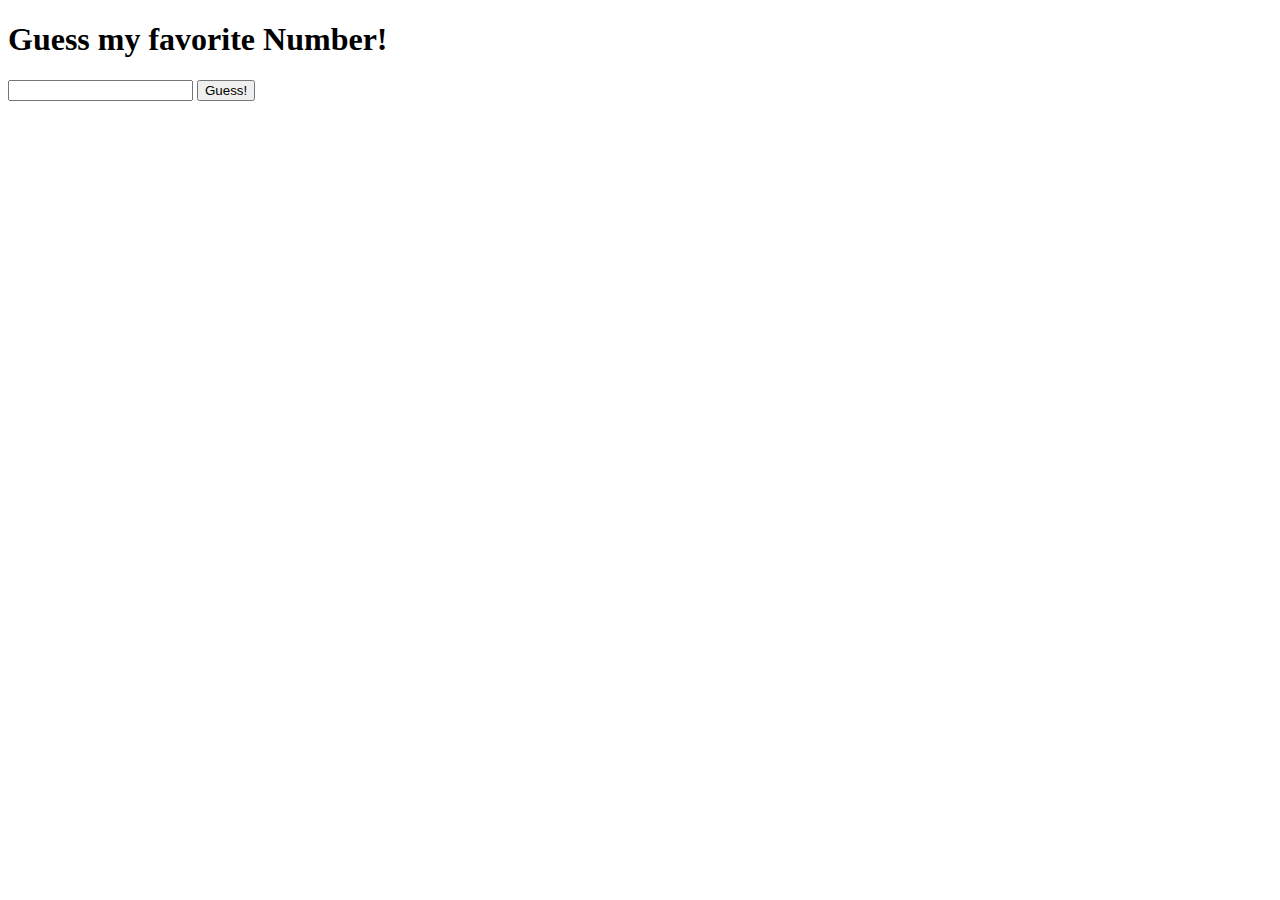
==== about.html @ 5dcd8379 "Rename html.aboutme to about.html" ====
<!DOCTYPE html>
<html>
    <head>
        <title>Page Title</title>
    </head>
    <body>
    <h1> Guess my favorite Number! </h1>
    <input id="inputbox">
    <button id="guess_button"> Guess! </button>
    <p> </p>
        
    </body>
</html>
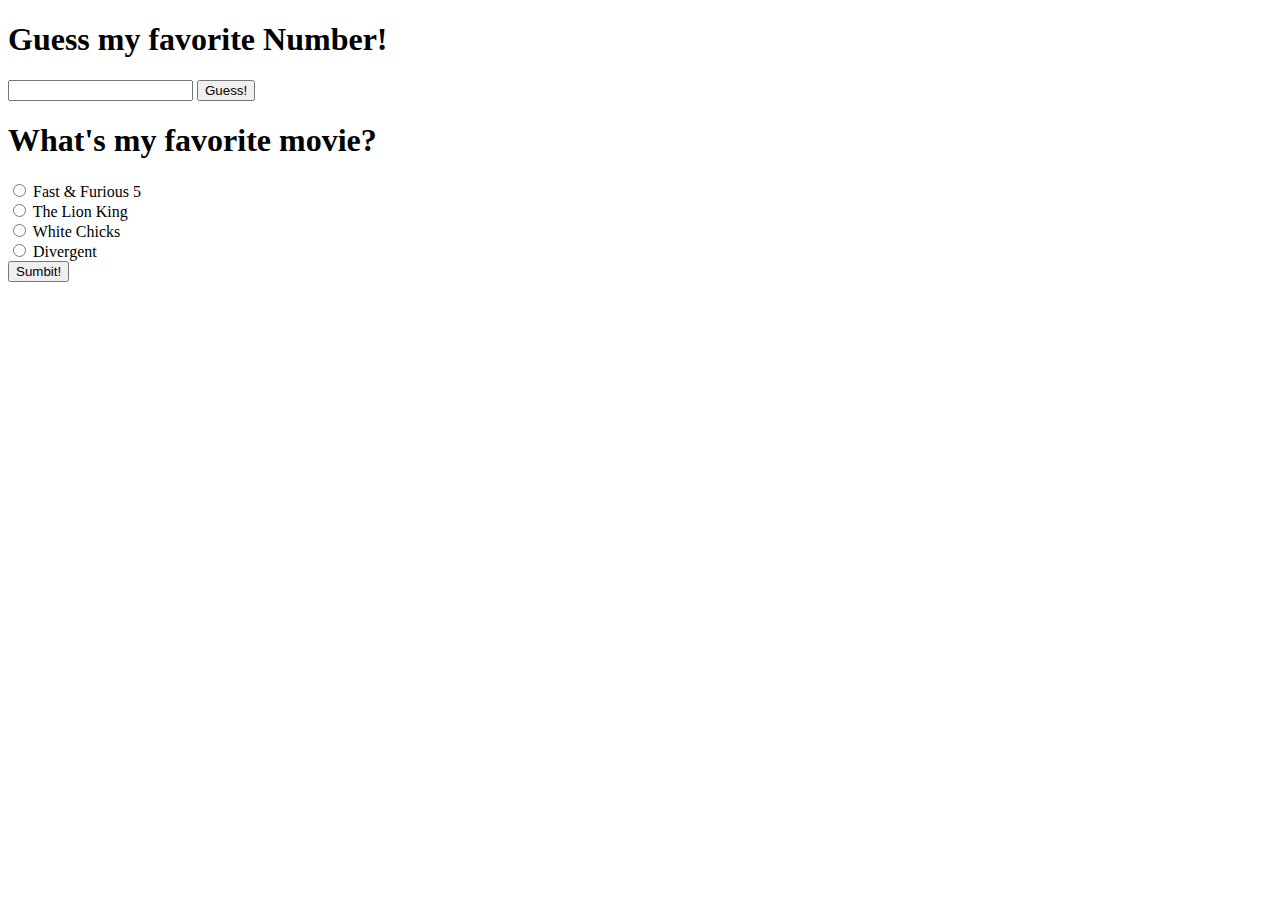
==== commit 00c98150: "Update about.html" ====
--- a/about.html
+++ b/about.html
@@ -8,6 +8,15 @@
     <input id="inputbox">
     <button id="guess_button"> Guess! </button>
     <p> </p>
+        <script type="text/javascript" src="https://code.jquery.com/jquery-2.2.4.min.js"></script>
+        <script type="text/javascript" src="about.js"></script>
         
+        <h1> What's my favorite movie? </h1>
+    <input type="radio" name="movie" id="A" value="Fast & Furious 5"> Fast & Furious 5 <br>
+    <input type="radio" name="movie" id="B" value="The Lion King"> The Lion King  <br>
+    <input type="radio" name="movie" id="C" value="White Chicks"> White Chicks <br>
+    <input type="radio" name="movie" id="D" value="Divergent"> Divergent <br>
+    <button id="submit"> Sumbit! </button>
+    <p> </p>
     </body>
 </html>
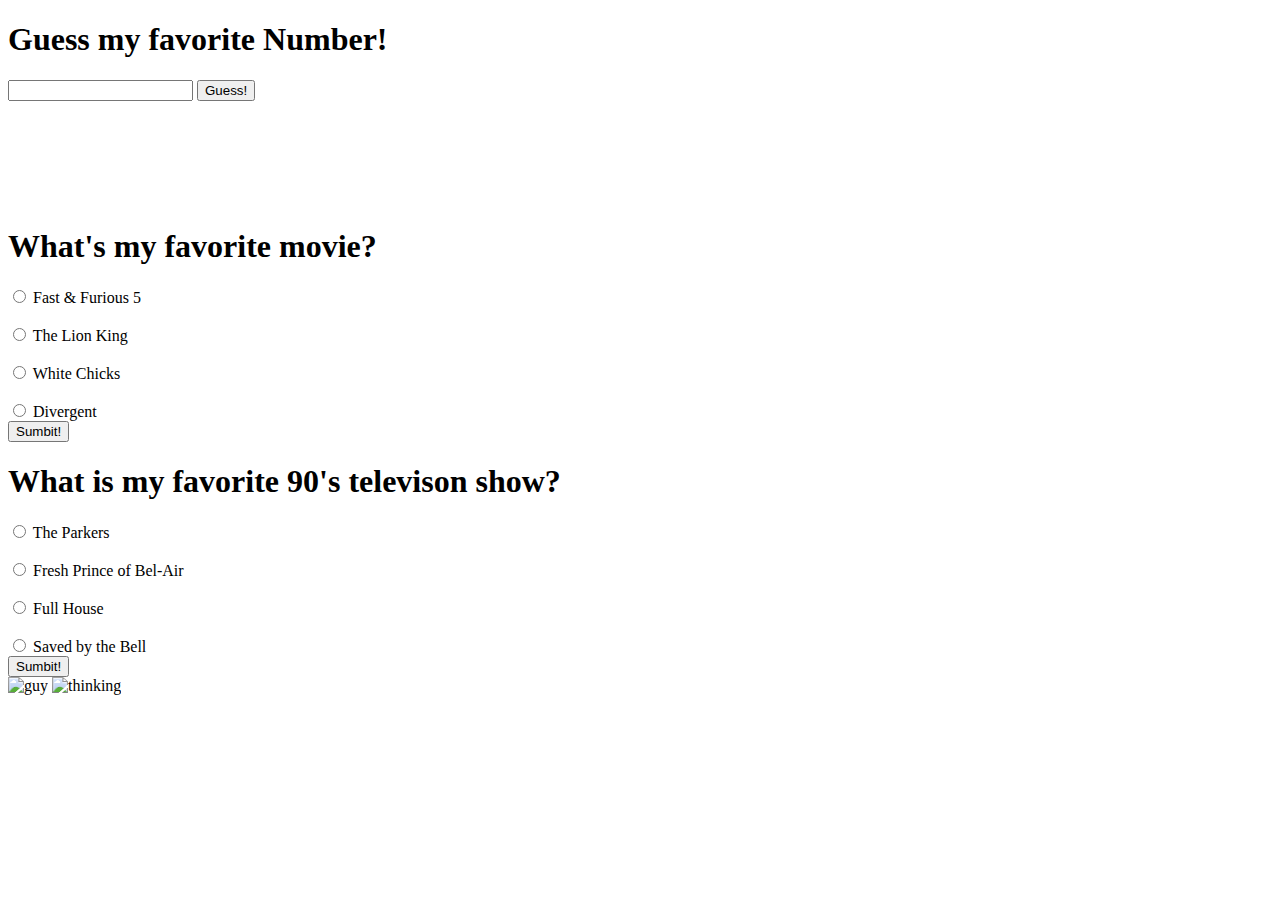
==== commit de26013b: "Update about.html" ====
--- a/about.html
+++ b/about.html
@@ -1,22 +1,49 @@
 <!DOCTYPE html>
 <html>
     <head>
-        <title>Page Title</title>
+        <title>About Me!</title>
     </head>
     <body>
     <h1> Guess my favorite Number! </h1>
     <input id="inputbox">
     <button id="guess_button"> Guess! </button>
     <p> </p>
-        <script type="text/javascript" src="https://code.jquery.com/jquery-2.2.4.min.js"></script>
-        <script type="text/javascript" src="about.js"></script>
+    <br>
+    <br>
+    <br>
+    <br>
+    <br>
         
         <h1> What's my favorite movie? </h1>
-    <input type="radio" name="movie" id="A" value="Fast & Furious 5"> Fast & Furious 5 <br>
-    <input type="radio" name="movie" id="B" value="The Lion King"> The Lion King  <br>
-    <input type="radio" name="movie" id="C" value="White Chicks"> White Chicks <br>
+    <input type="radio" name="movie" id="A" value="Fast & Furious 5"> Fast & Furious 5 
+    <br>
+    <br>
+    <input type="radio" name="movie" id="B" value="The Lion King"> The Lion King  
+    <br>
+    <br>
+    <input type="radio" name="movie" id="C" value="White Chicks"> White Chicks 
+    <br>
+    <br>
     <input type="radio" name="movie" id="D" value="Divergent"> Divergent <br>
     <button id="submit"> Sumbit! </button>
-    <p> </p>
+    
+    <h1> What is my favorite 90's televison show? </h1>
+    <input type="radio" name="tv" id="E" value="The Parkers"> The Parkers 
+    <br>
+    <br>
+    <input type="radio" name="tv" id="F" value="Fresh Prince of Bel-Air"> Fresh Prince of Bel-Air  
+    <br>
+    <br>
+    <input type="radio" name="tv" id="G" value="Full House"> Full House
+    <br>
+    <br>
+    <input type="radio" name="tv" id="H" value="Saved by the Bell"> Saved by the Bell <br>
+    <button id="submit2"> Sumbit! </button>
+    <div id="1"><img src="http://replygif.net/i/97.gif" alt="guy"> <img src="http://i0.kym-cdn.com/photos/images/original/001/249/585/f25.gif" alt="thinking"> </div>
+    
+
+    
+    <script type="text/javascript" src="https://code.jquery.com/jquery-2.2.4.min.js"></script>
+        <script type="text/javascript" src="about.js"></script>
     </body>
 </html>
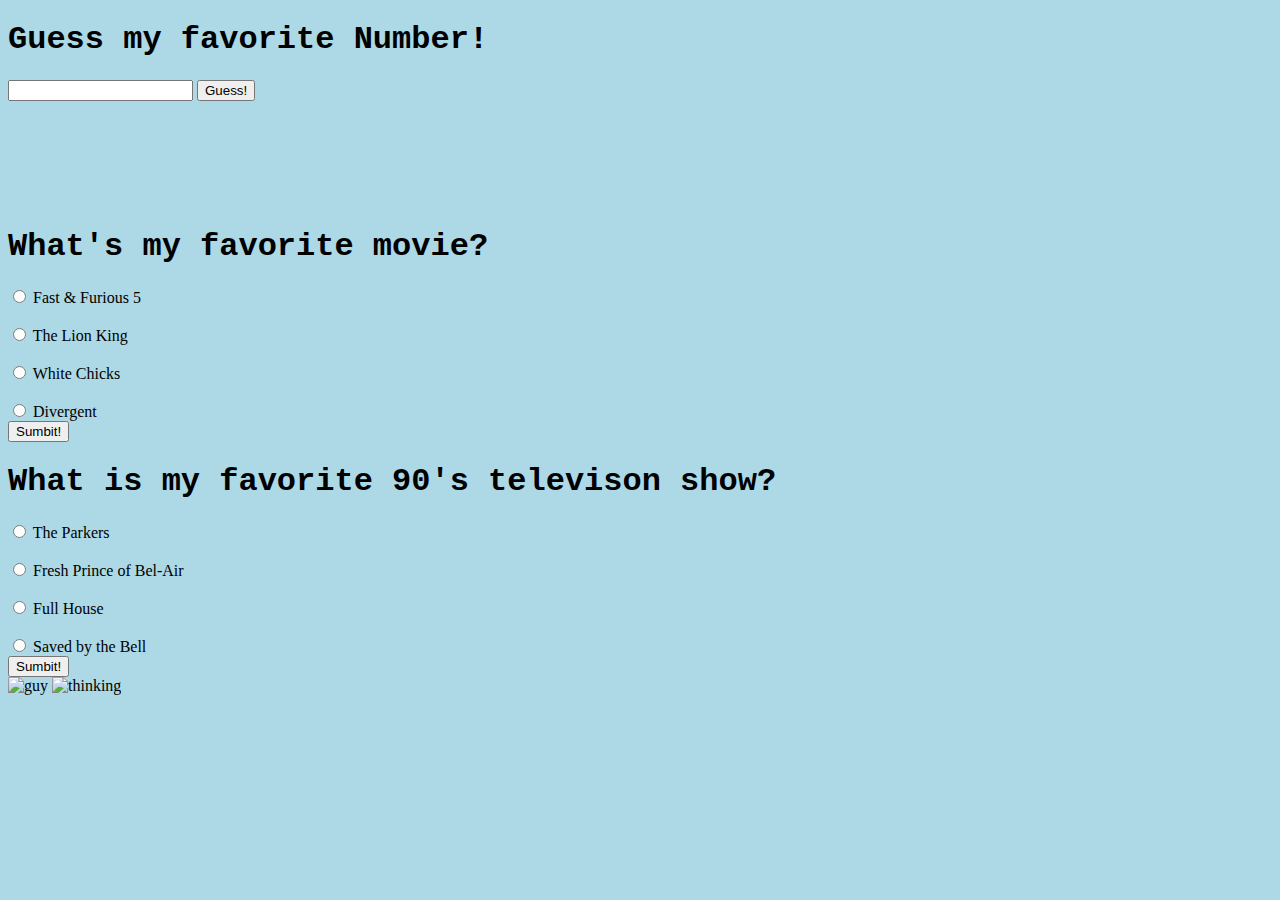
==== commit e88ce73e: "Update about.html" ====
--- a/about.html
+++ b/about.html
@@ -2,6 +2,7 @@
 <html>
     <head>
         <title>About Me!</title>
+        <link rel="stylesheet" href="about.css">
     </head>
     <body>
     <h1> Guess my favorite Number! </h1>
--- a/about.css
+++ b/about.css
@@ -0,0 +1,11 @@
+body {
+    background-color: lightblue;
+}
+h1 {
+    font-family: Courier;
+}
+#1{
+    margin:auto;
+    width: 50%;
+    float:left;
+}
